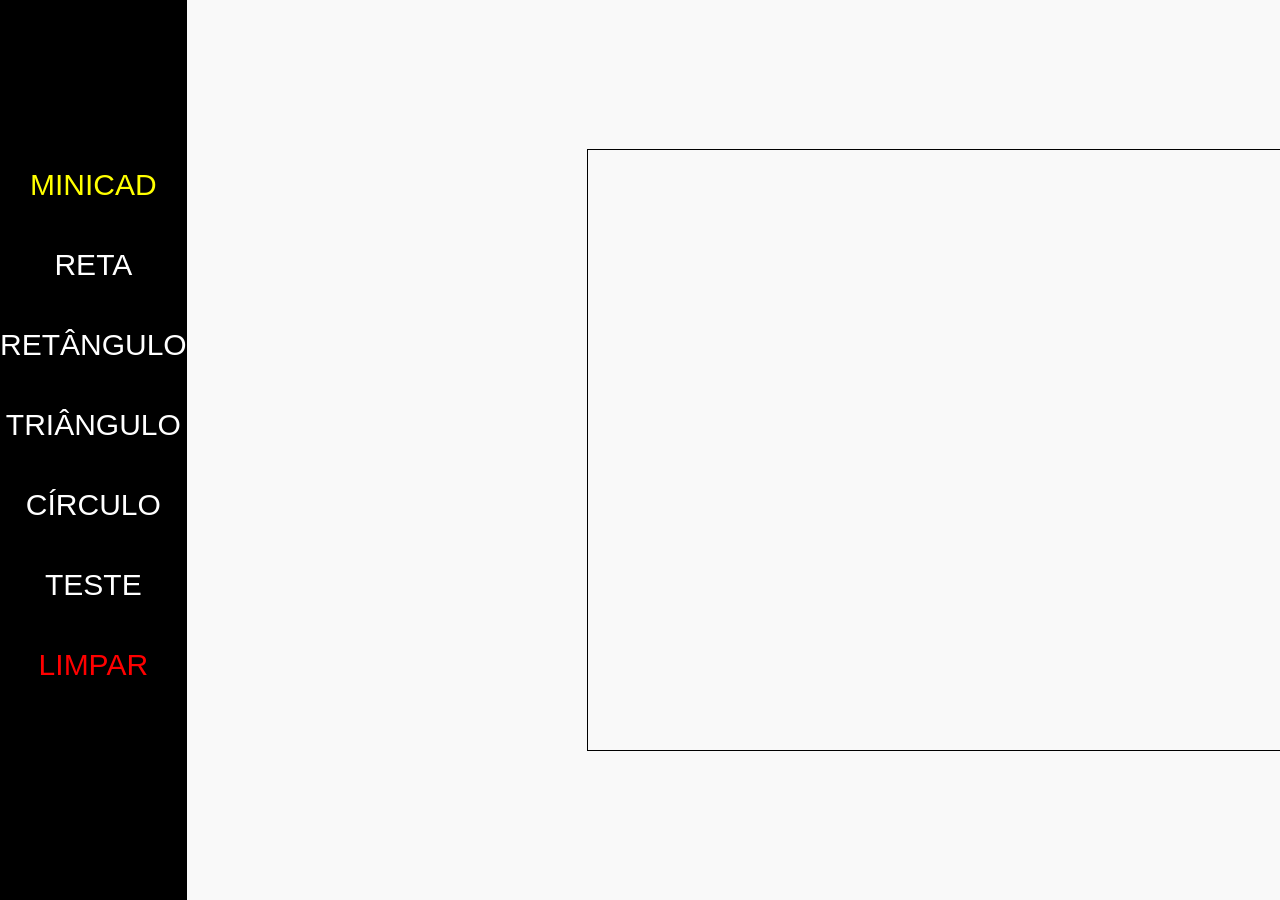
==== index.html @ 11b85cc0 "agora vai" ====
<!DOCTYPE html PUBLIC "-//W3C//DTD XHTML 1.0 Transitional//EN" "http://www.w3.org/TR/xhtml1/DTD/xhtml1-transitional.dtd">
<html xmlns="http://www.w3.org/1999/xhtml">

<head>
    <meta http-equiv="Content-Type" content="text/html; charset=utf-8" />
    <title>DDA e Bresenham em PHP</title>
    <link href="estilo.css" rel="stylesheet" type="text/css" />
    <link href="reset.css" rel="stylesheet" type="text/css" />
    <link href="bootstrap/css/bootstrap.min.css" rel="stylesheet" type="text/css" />

</head>

    <script>
        var click = true;
    </script>

    <body style="height: 100vh;">
        <div class="container-deus">
            <nav class="sidebar-menu">
                <ul class="sidebar-menu-itens">
                    <li>
                        <a class="sidebar-menu-itens-principal" href="#">Minicad</a>
                    </li>
                    <li>
                        <a class="chamaGrafico reta">Reta</a>
                    </li>
                    <li>
                        <a class="chamaGrafico retangulo">Retângulo</a>
                    </li>
                    <li>
                        <a class="chamaGrafico triangulo">Triângulo</a>
                    </li>
                    <li>
                        <a class="chamaGrafico circulo">Círculo</a>
                    </li>

                    <li>
                        <a class="TESTE">TESTE</a>
                    </li>
                    <li>
                        <a class="sidebar-menu-itens-clean" href="">Limpar</a>
                    </li>
                </ul>
            </nav>
            <div class="input-father">
                <div class="input">
                    <form method="post">
                        <p class="tituloChamado"></p>
                        <br> x1:
                        <input type="text" name="x1" class="x1" />
                        <br> y1:
                        <input type="text" name="y1" class="y1" />
                       <div>
                            <br> x2:
                            <input type="text" name="x2" class="x2" />
                            <br> y2:
                            <input type="text" name="y2" class="y2" />
                       </div>
                        <div class="xy3">
                            <br> x3:
                            <input type="text" name="x3" class="x3" />
                            <br> y3:
                            <input type="text" name="y3" class="y3" />
                        </div>
                        <p></p>
                        <input type="button" value="Montar" class="montar" />
                    </form>
                </div>
            </div>
            <div class="grafico">
               <div class="grafico-filho">
                <p id="coordenadas"><span id="x"></span><span id="y"></span></p>
                    <canvas id="myCanvas" width="800px" height="600px"> 
                    </canvas>
               </div>
            </div>
        </div>



        <script src="bootstrap/js/bootstrap.min.js"></script>
        <script src="js/jquery-3.3.1.min.js"></script>
        <script src="js/main.js"></script>
        <script src="js/menu.js"></script>
    </body>

</html>
---- estilo.css ----
.container-deus {
	display: flex;
	background-color: #f9f9f9;
	min-width: 100%;
}
.sidebar-menu {
	height: 100vh;
	background: black;
	width: 15%;
	max-width: 215px;
	display: flex;
	justify-content: center;
	align-items: center;
	position: relative;
}

.some {
	
	display: none;	

}	
.sidebar-menu .sidebar-menu-itens {
	color: white;
	font-size: 30px;
	font-family: 'Arial';
	text-transform: uppercase;
	text-align: center;
	
}

.sidebar-menu .sidebar-menu-itens li {
	margin-bottom: 50px;
	
}

.sidebar-menu-itens-principal{
	color: yellow !important;
	
}

.sidebar-menu .sidebar-menu-itens li a {
	text-decoration: none;
	color: white;
}

.sidebar-menu .sidebar-menu-itens li a:hover {
	text-decoration: none;
	color: blue;
}

.clicked {
	color: blue!important;
}

.sidebar-menu-itens-clean{
	color: red!important;
}
.input-father{
	min-width: 400px;
	display: inline-flex;
	justify-content: center;
	align-items: center;
}
.input{
	display: none;
	justify-content: center;
	align-items: center;
	background-color: white;
	-webkit-box-shadow: 0px 0px 5px 2px rgba(148,148,148,1);
	-moz-box-shadow: 0px 0px 5px 2px rgba(148,148,148,1);
	box-shadow: 0px 0px 5px 2px rgba(148,148,148,1);
	padding: 10px;
	
}

.tituloChamado {
	text-align: center;
	font-size: 2em;
	margin-bottom: 0;
}

#myCanvas {
	border:1px solid #000000;
}
.grafico{
	
	height: 100vh;
	display: flex;
	justify-content: center;
	align-items: center;
	position: relative;

}

.grafico .grafico-filho{
	position: relative;
}

#coordenadas{
	position: absolute;
	bottom: 0;
	margin-bottom: 0;
	margin-left: 5px;
}
.chamaGrafico {
	cursor: pointer;
}

#x {
	color: red;
}

#y {
	color: blue;
}

.xy3{
	display: none;
}
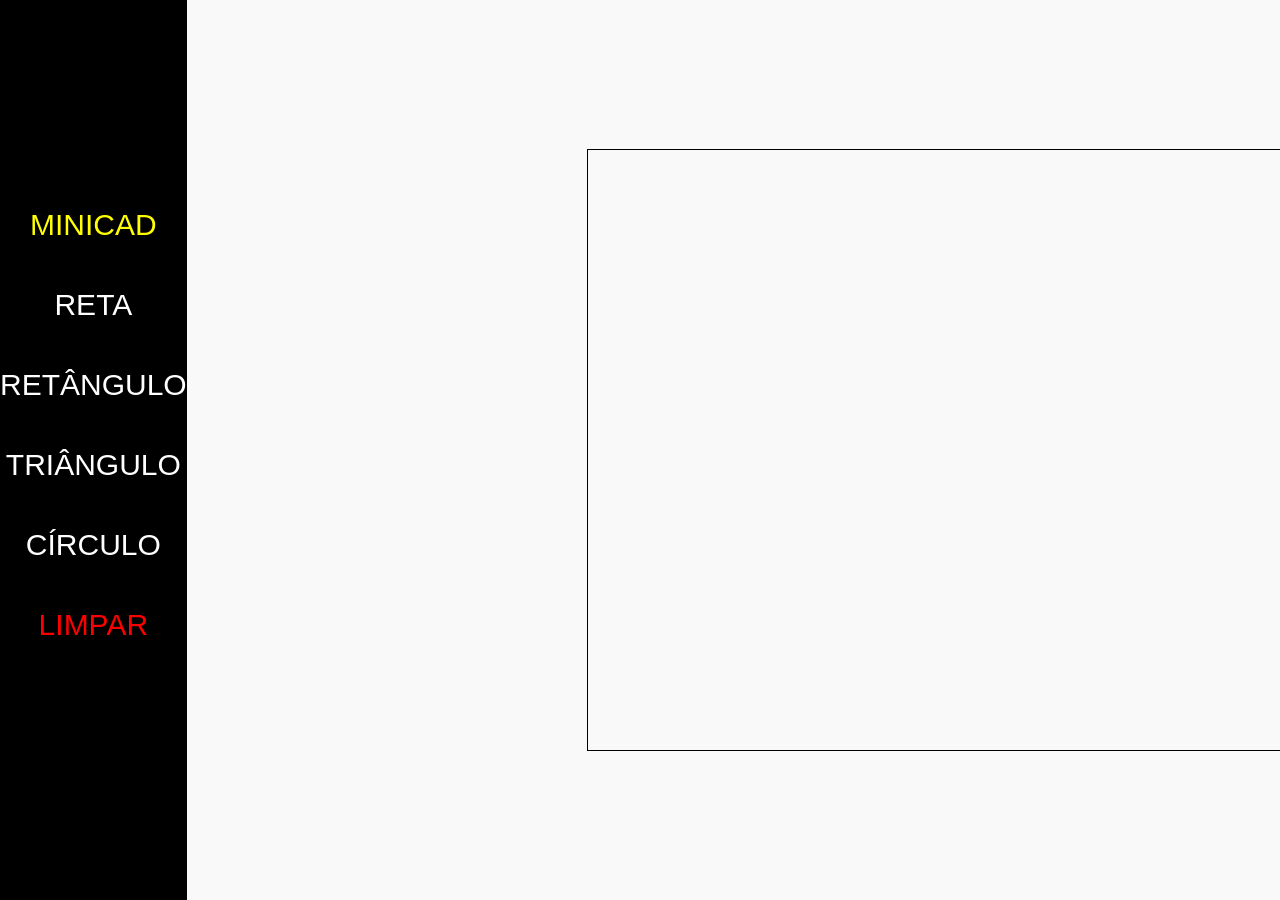
==== commit 9e47f834: "." ====
--- a/index.html
+++ b/index.html
@@ -34,9 +34,6 @@
                         <a class="chamaGrafico circulo">Círculo</a>
                     </li>
 
-                    <li>
-                        <a class="TESTE">TESTE</a>
-                    </li>
                     <li>
                         <a class="sidebar-menu-itens-clean" href="">Limpar</a>
                     </li>
